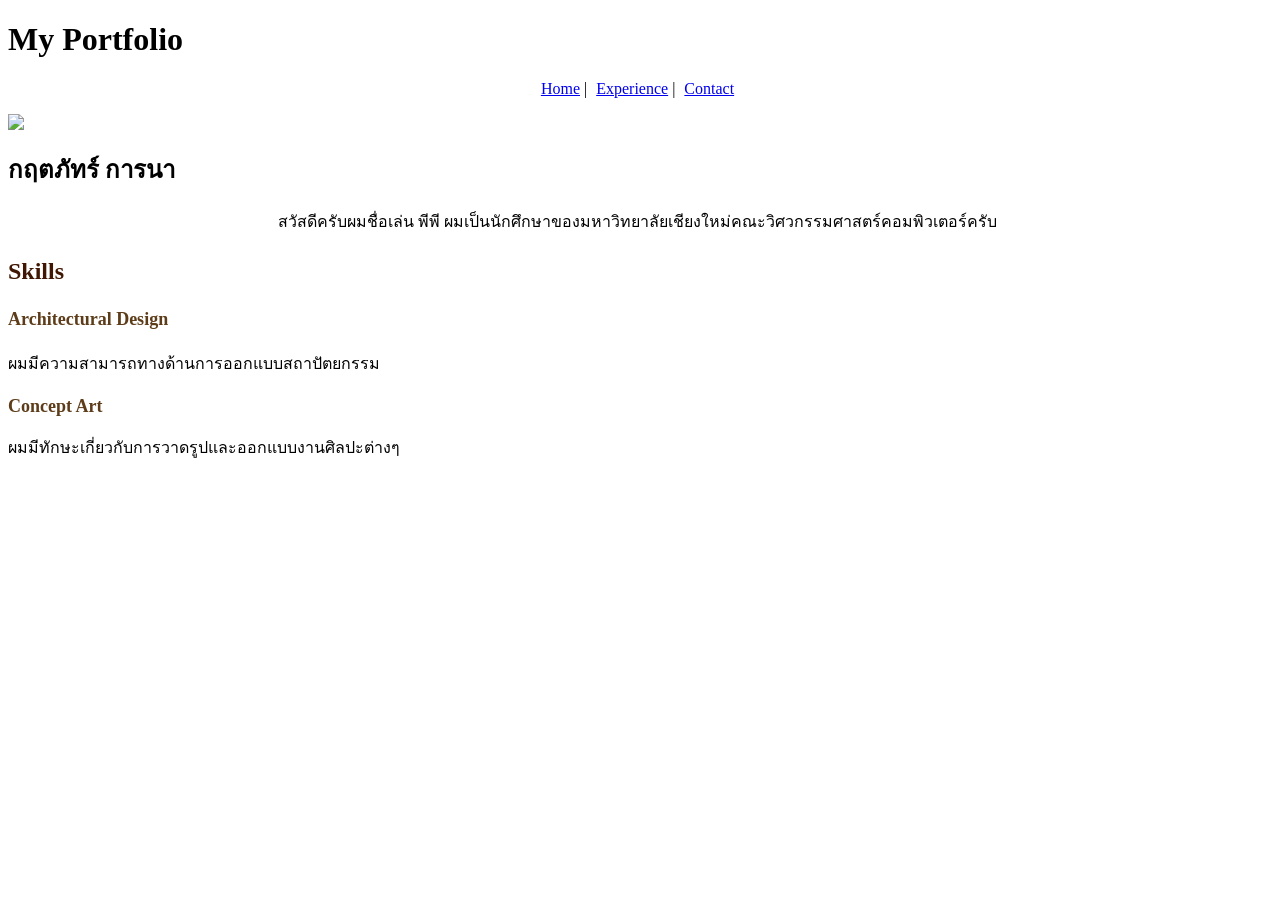
==== index.html @ 89da2420 "Update index.html" ====
<!DOCTYPE html>
<html lang="en">

<head>
    <meta charset="UTF-8">
    <meta name="viewport" content="width=device-width, initial-scale=1.0">
    <title>My Portfolio</title>
    <link rel="stylesheet" href="style.css">
</head>

<body>
    <h1 class="centerhead">My Portfolio</h1>
    <p style="text-align: center; margin-right: 5px">
        <a href="lab02.html" target="_parent">Home</a> |
        <a href="Exp.html" target="_parent" style="margin-left: 5px;">Experience</a> |
        <a href="Contact.html" target="_parent" style="margin-left: 5px;">Contact</a>
    </p>
    <img src="images/da.png" style="margin-right: auto; margin-left: auto; display: block;" />
    <h2 class="centerhead">กฤตภัทร์ การนา</h2>
    <p style="text-align: center; margin-right: 5px">
        <a
            style="font-family: 'Trebuchet MS', 'Lucida Sans Unicode', 'Lucida Grande', 'Lucida Sans', Arial, sans-serif;">
            สวัสดีครับผมชื่อเล่น พีพี ผมเป็นนักศึกษาของมหาวิทยาลัยเชียงใหม่คณะวิศวกรรมศาสตร์คอมพิวเตอร์ครับ
        </a>
    </p>
    <h3 class="centerhead" style="font-size: x-large; color: rgb(63, 23, 3);">Skills</h3>
    <div class="p">
        <h4>
            <a style="font-size: large; color: rgb(93, 60, 25);">Architectural Design</a>
        </h4>
        <p>
            ผมมีความสามารถทางด้านการออกแบบสถาปัตยกรรม
        </p>
    </div>
    <div class="p">
        <h3>
            <a style="font-size: large; color: rgb(93, 60, 25);">Concept Art</a>
        </h3>
        <p>ผมมีทักษะเกี่ยวกับการวาดรูปและออกแบบงานศิลปะต่างๆ</p>
    </div>

</body>

</html>
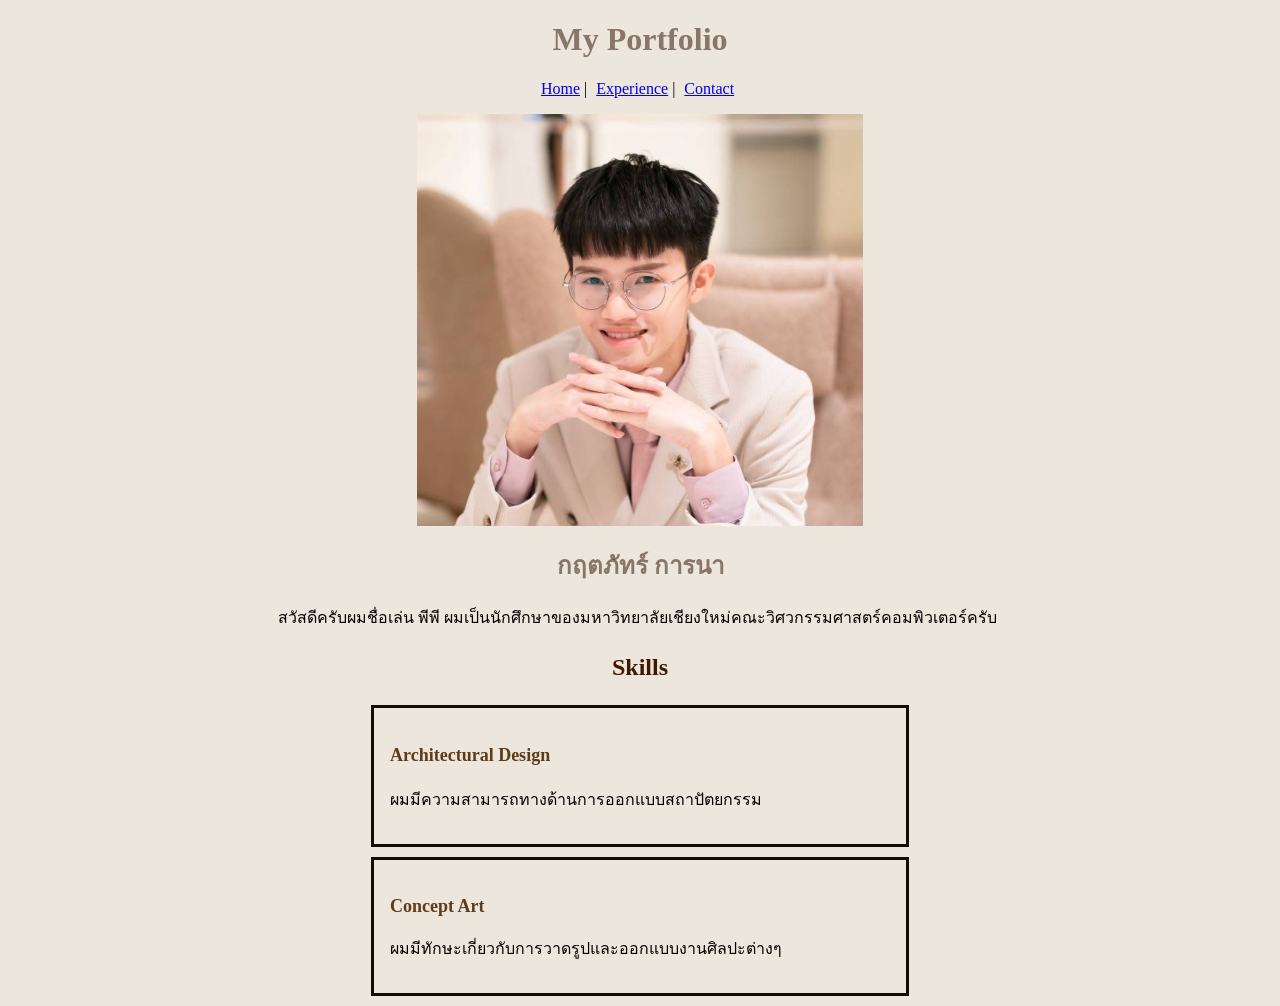
==== commit c47287f6: "Update index.html" ====
--- a/index.html
+++ b/index.html
@@ -11,7 +11,7 @@
 <body>
     <h1 class="centerhead">My Portfolio</h1>
     <p style="text-align: center; margin-right: 5px">
-        <a href="lab02.html" target="_parent">Home</a> |
+        <a href="index.html" target="_parent">Home</a> |
         <a href="Exp.html" target="_parent" style="margin-left: 5px;">Experience</a> |
         <a href="Contact.html" target="_parent" style="margin-left: 5px;">Contact</a>
     </p>
--- a/style.css
+++ b/style.css
@@ -0,0 +1,18 @@
+.centerhead {
+    font-family: "Times New Roman", Times, serif;
+    color: rgba(49, 23, 8, 0.541);
+    text-align: center;
+}
+
+.p {
+    border: solid rgb(20, 11, 1);
+    width: 500px;
+    margin-left: auto;
+    margin-right: auto;
+    padding: 1rem;
+    margin-bottom: 10px;
+}
+
+body {
+    background-color: rgb(237, 230, 220);
+}
